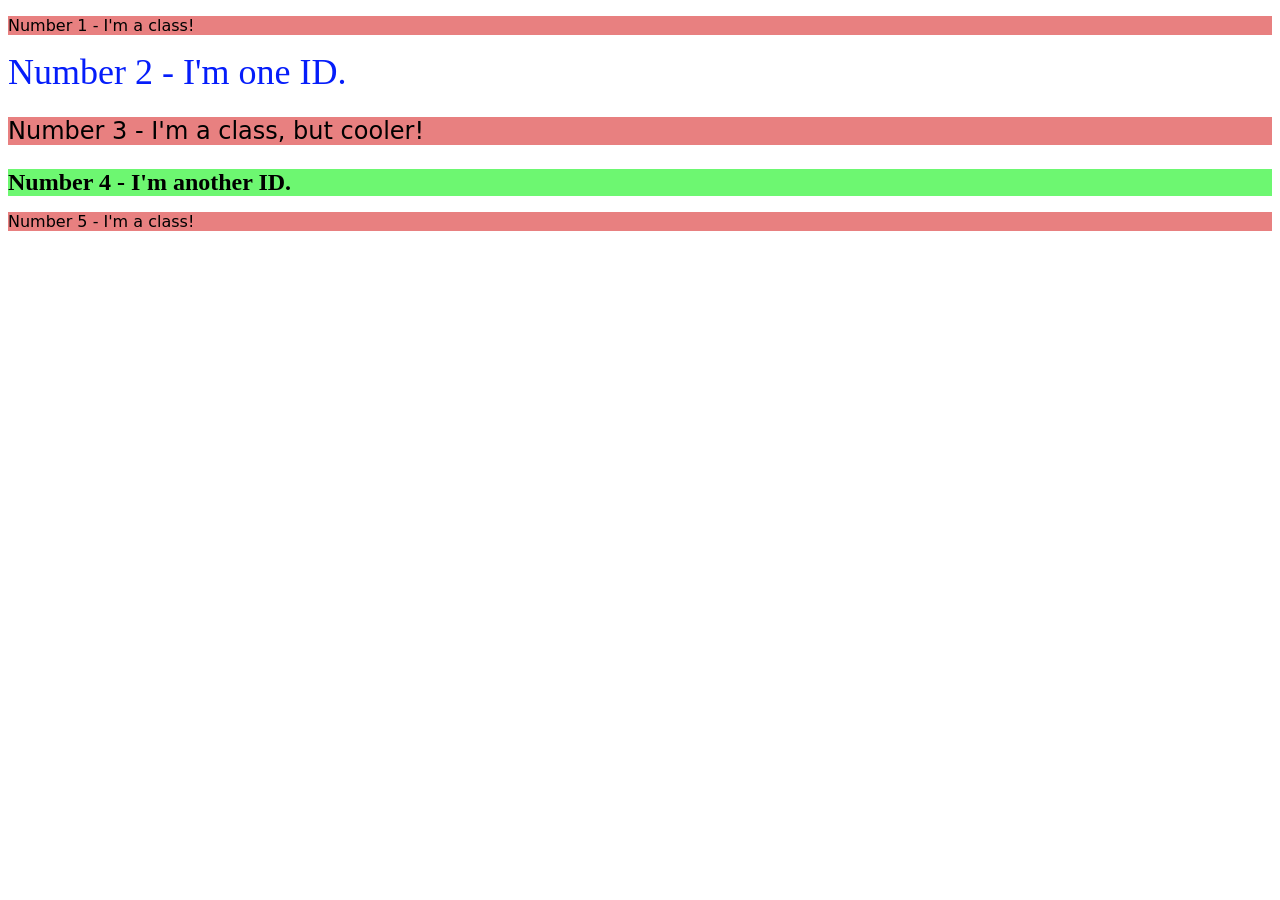
==== foundations/intro-to-css/02-class-id-selectors/index.html @ 2d7fa84b "First attempt complete First attempt at completing the task as written; result looks quite accurate " ====
<!DOCTYPE html>
<html lang="en">
  <head>
    <meta charset="UTF-8">
    <meta http-equiv="X-UA-Compatible" content="IE=edge">
    <meta name="viewport" content="width=device-width, initial-scale=1.0">
    <title>Class and ID Selectors</title>
    <link rel="stylesheet" href="style.css">
  </head>
  <body>
    <p class="odd_class">Number 1 - I'm a class!</p>
    <div id="first_id">Number 2 - I'm one ID.</div>
    <p class="odd_class third">Number 3 - I'm a class, but cooler!</p>
    <div id="second_id">Number 4 - I'm another ID.</div>
    <p class="odd_class">Number 5 - I'm a class!</p>
  </body>
</html>
---- foundations/intro-to-css/02-class-id-selectors/style.css ----
/* Add CSS Styling */
/*
 * 1, 3, and 5 use the same font,
 * 1, 3, and 5 use the same background-color,
 * 2 and 4 use the same font,
 *
 *
 * 1 and 5 are the same class,
 * 3 uses the same class but with a larger font-weight.
 *
 */

.odd_class {
    background-color: #e88080;
    font-family: "Verdana", "DejaVu Sans", sans-serif;
}

.odd_class.third {
    font-size: 24px;
}

#first_id {
    color: #051dfa;
    font-size: 36px;
}

#second_id {
    background-color: #6df771;
    font-size: 24px;
    font-weight: bold;
}
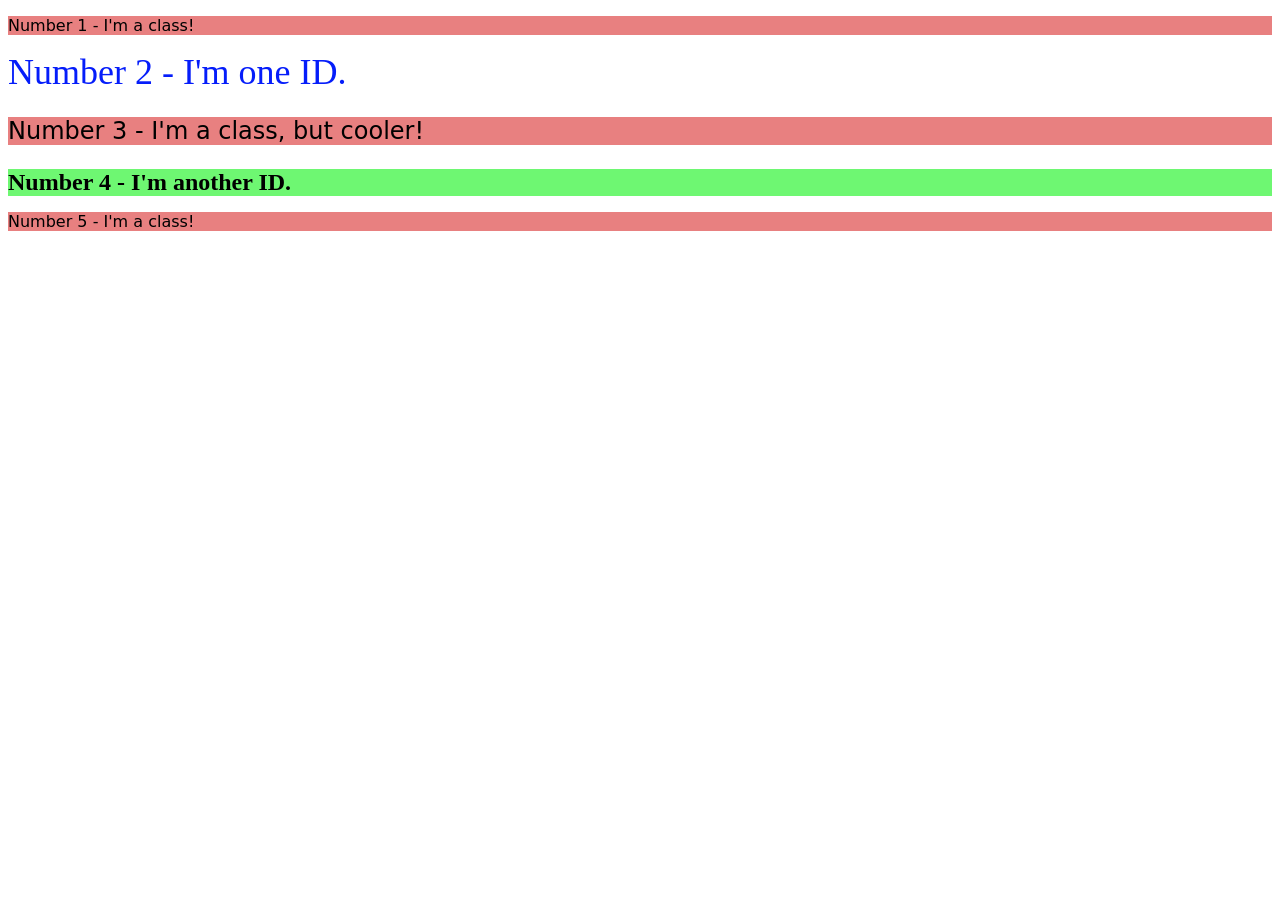
==== commit a8893803: "Changes upon seeing solution Changed the 24px font change to be its own class like the solution ment" ====
--- a/foundations/intro-to-css/02-class-id-selectors/index.html
+++ b/foundations/intro-to-css/02-class-id-selectors/index.html
@@ -10,8 +10,8 @@
   <body>
     <p class="odd_class">Number 1 - I'm a class!</p>
     <div id="first_id">Number 2 - I'm one ID.</div>
-    <p class="odd_class third">Number 3 - I'm a class, but cooler!</p>
-    <div id="second_id">Number 4 - I'm another ID.</div>
+    <p class="odd_class font_24">Number 3 - I'm a class, but cooler!</p>
+    <div id="second_id" class="font_24">Number 4 - I'm another ID.</div>
     <p class="odd_class">Number 5 - I'm a class!</p>
   </body>
 </html>
--- a/foundations/intro-to-css/02-class-id-selectors/style.css
+++ b/foundations/intro-to-css/02-class-id-selectors/style.css
@@ -11,11 +11,11 @@
  */
 
 .odd_class {
-    background-color: #e88080;
+    background-color: rgb(232, 128, 128);
     font-family: "Verdana", "DejaVu Sans", sans-serif;
 }
 
-.odd_class.third {
+.font_24 {
     font-size: 24px;
 }
 
@@ -25,7 +25,6 @@
 }
 
 #second_id {
-    background-color: #6df771;
-    font-size: 24px;
+    background-color: hsl(122, 90%, 70%);
     font-weight: bold;
 }
